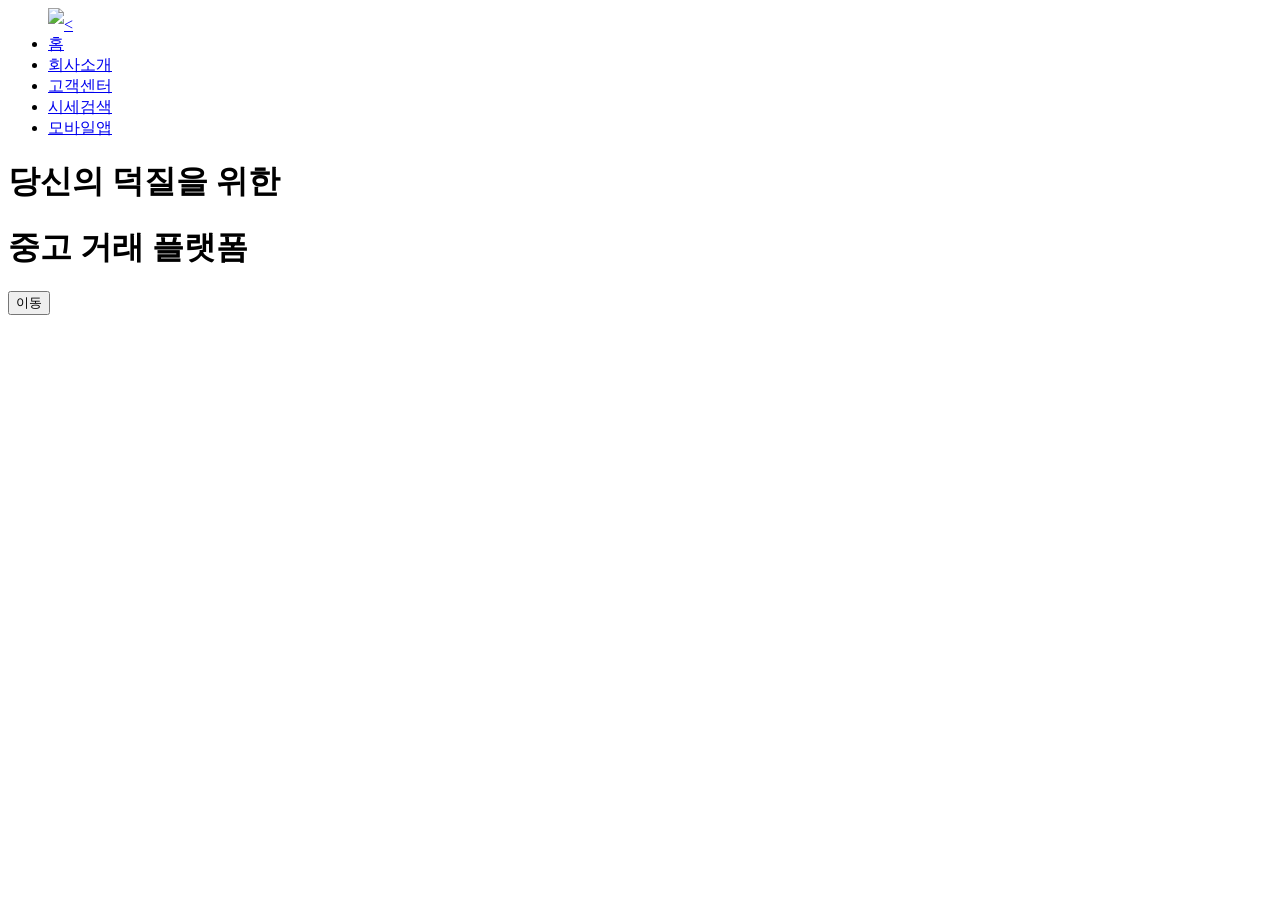
==== index.html @ e1455b30 "Update index.html" ====
<!DOCTYPE html>
<html lang="ko">
<head>
  <meta charset="UTF-8" />
  <meta name="viewport" content="width=device-width, initial-scale=1.0" />
  <link rel="stylesheet" href="/LODI_Shop/util/introduce.css" />
  <title>LODI Shop</title>
  <script src="https://code.jquery.com/jquery-3.2.1.min.js"></script>
</head>

<body>
  <!-- ✅ header는 body 안에 있어야 함 -->
  <header id="header" class="header">
    <ul>
      <a href="/LODI_Shop/index.html">
        <<img src="/LODI_Shop/imgs_introduce/logo.png" style="float: left; margin-top: -8px;" />
      </a>
      <li><a href="#home">홈</a></li>
      <li><a href="#intro">회사소개</a></li>
      <li><a href="#customerService">고객센터</a></li>
      <li><a href="#marketPrice">시세검색</a></li>
      <li><a href="#mobile">모바일앱</a></li>
    </ul>
  </header>

  <div id="home" class="banner">
    <div><h1 class="sa sa-up" data-sa-margin="200">당신의 덕질을 위한</h1></div>
    <div><h1 class="sa sa-up" data-sa-margin="200">중고 거래 플랫폼</h1></div>
    <div>
      <button class="customizedBtn btn1" onclick="location.href='/LODI_Shop/market/main.html'">이동</button>
    </div>
  </div>

  <!-- 스크롤 애니메이션 스크립트 -->
  <script>
    history.scrollRestoration = "manual";

    const saDefaultMargin = 300;
    let saTriggerMargin = 0;
    let saTriggerHeight = 0;
    const saElementList = document.querySelectorAll('.sa');

    const saFunc = function () {
      for (const element of saElementList) {
        if (!element.classList.contains('show')) {
          if (element.dataset.saMargin) {
            saTriggerMargin = parseInt(element.dataset.saMargin);
          } else {
            saTriggerMargin = saDefaultMargin;
          }

          if (element.dataset.saTrigger) {
            saTriggerHeight =
              document.querySelector(element.dataset.saTrigger).getBoundingClientRect().top + saTriggerMargin;
          } else {
            saTriggerHeight = element.getBoundingClientRect().top + saTriggerMargin;
          }

          if (window.innerHeight > saTriggerHeight) {
            let delay = element.dataset.saDelay ? element.dataset.saDelay : 0;
            setTimeout(function () {
              element.classList.add('show');
            }, delay);
          }
        }
      }
    };
    window.addEventListener('load', saFunc);
    window.addEventListener('scroll', saFunc);
  </script>
</body>
</html>
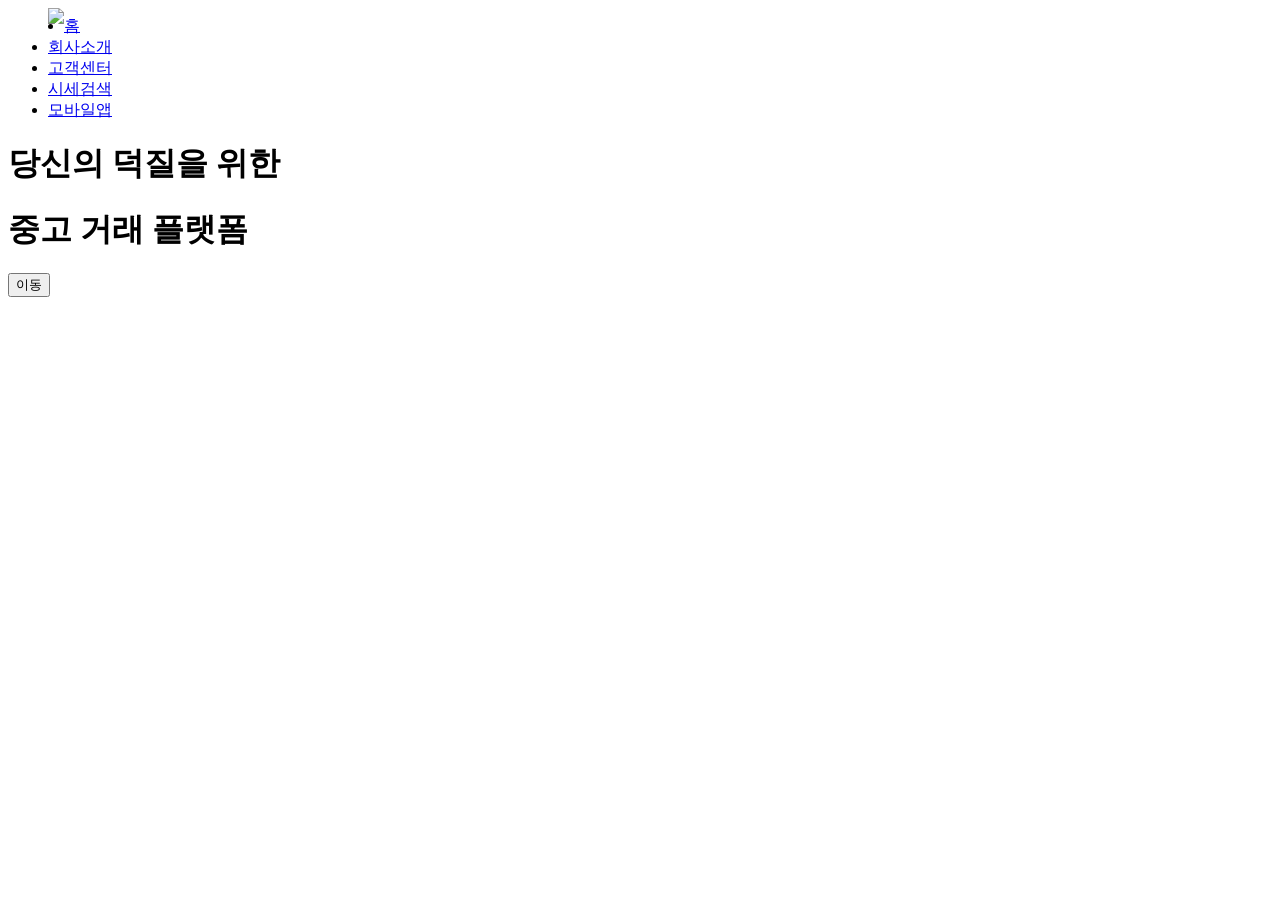
==== commit 2c014de6: "Update index.html" ====
--- a/index.html
+++ b/index.html
@@ -13,7 +13,7 @@
   <header id="header" class="header">
     <ul>
       <a href="/LODI_Shop/index.html">
-        <<img src="/LODI_Shop/imgs_introduce/logo.png" style="float: left; margin-top: -8px;" />
+        <img src="/LODI_Shop/imgs_introduce/logo.png" style="float: left; margin-top: -8px;" />
       </a>
       <li><a href="#home">홈</a></li>
       <li><a href="#intro">회사소개</a></li>
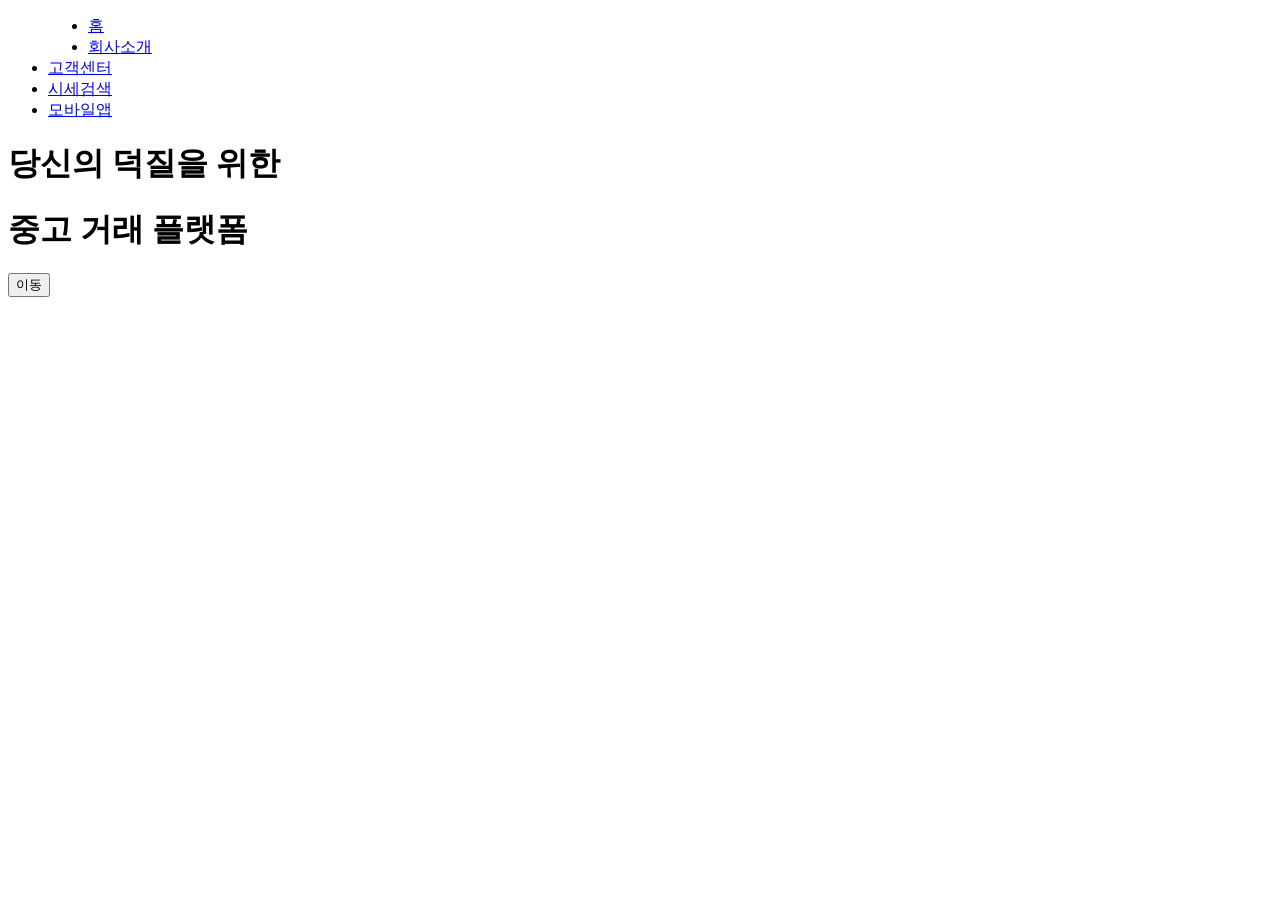
==== commit 20008a6d: "Update index.html" ====
--- a/index.html
+++ b/index.html
@@ -3,7 +3,7 @@
 <head>
   <meta charset="UTF-8" />
   <meta name="viewport" content="width=device-width, initial-scale=1.0" />
-  <link rel="stylesheet" href="/LODI_Shop/util/introduce.css" />
+  <link rel="stylesheet" href="util/introduce.css" />
   <title>LODI Shop</title>
   <script src="https://code.jquery.com/jquery-3.2.1.min.js"></script>
 </head>
@@ -12,8 +12,8 @@
   <!-- ✅ header는 body 안에 있어야 함 -->
   <header id="header" class="header">
     <ul>
-      <a href="/LODI_Shop/index.html">
-        <img src="/LODI_Shop/imgs_introduce/logo.png" style="float: left; margin-top: -8px;" />
+      <a href="index.html">
+        <img src="imgs_introduce/logo.PNG" style="float: left; margin-top: -8px;" />
       </a>
       <li><a href="#home">홈</a></li>
       <li><a href="#intro">회사소개</a></li>
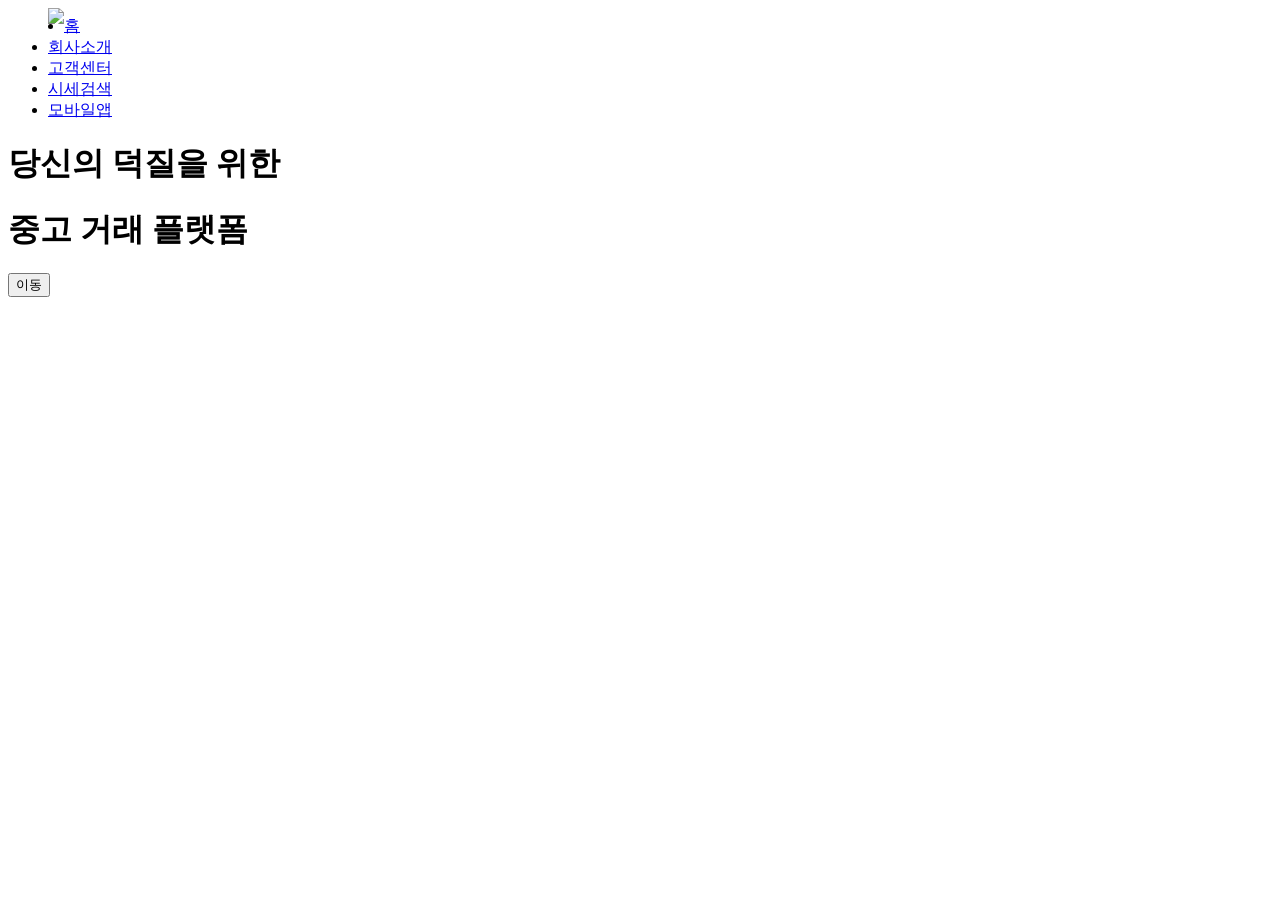
==== commit 612945a5: "Update index.html" ====
--- a/index.html
+++ b/index.html
@@ -3,17 +3,16 @@
 <head>
   <meta charset="UTF-8" />
   <meta name="viewport" content="width=device-width, initial-scale=1.0" />
-  <link rel="stylesheet" href="util/introduce.css" />
+  <link rel="stylesheet" href="/LODI_Shop/util/introduce.css" />
   <title>LODI Shop</title>
   <script src="https://code.jquery.com/jquery-3.2.1.min.js"></script>
 </head>
 
 <body>
-  <!-- ✅ header는 body 안에 있어야 함 -->
   <header id="header" class="header">
     <ul>
-      <a href="index.html">
-        <img src="imgs_introduce/logo.PNG" style="float: left; margin-top: -8px;" />
+      <a href="/LODI_Shop/index.html">
+        <img src="/LODI_Shop/imgs_introduce/logo.PNG" style="float: left; margin-top: -8px;" />
       </a>
       <li><a href="#home">홈</a></li>
       <li><a href="#intro">회사소개</a></li>
@@ -43,28 +42,22 @@
     const saFunc = function () {
       for (const element of saElementList) {
         if (!element.classList.contains('show')) {
-          if (element.dataset.saMargin) {
-            saTriggerMargin = parseInt(element.dataset.saMargin);
-          } else {
-            saTriggerMargin = saDefaultMargin;
-          }
+          saTriggerMargin = element.dataset.saMargin ? parseInt(element.dataset.saMargin) : saDefaultMargin;
 
-          if (element.dataset.saTrigger) {
-            saTriggerHeight =
-              document.querySelector(element.dataset.saTrigger).getBoundingClientRect().top + saTriggerMargin;
-          } else {
-            saTriggerHeight = element.getBoundingClientRect().top + saTriggerMargin;
-          }
+          saTriggerHeight = element.dataset.saTrigger
+            ? document.querySelector(element.dataset.saTrigger).getBoundingClientRect().top + saTriggerMargin
+            : element.getBoundingClientRect().top + saTriggerMargin;
 
           if (window.innerHeight > saTriggerHeight) {
             let delay = element.dataset.saDelay ? element.dataset.saDelay : 0;
-            setTimeout(function () {
+            setTimeout(() => {
               element.classList.add('show');
             }, delay);
           }
         }
       }
     };
+
     window.addEventListener('load', saFunc);
     window.addEventListener('scroll', saFunc);
   </script>
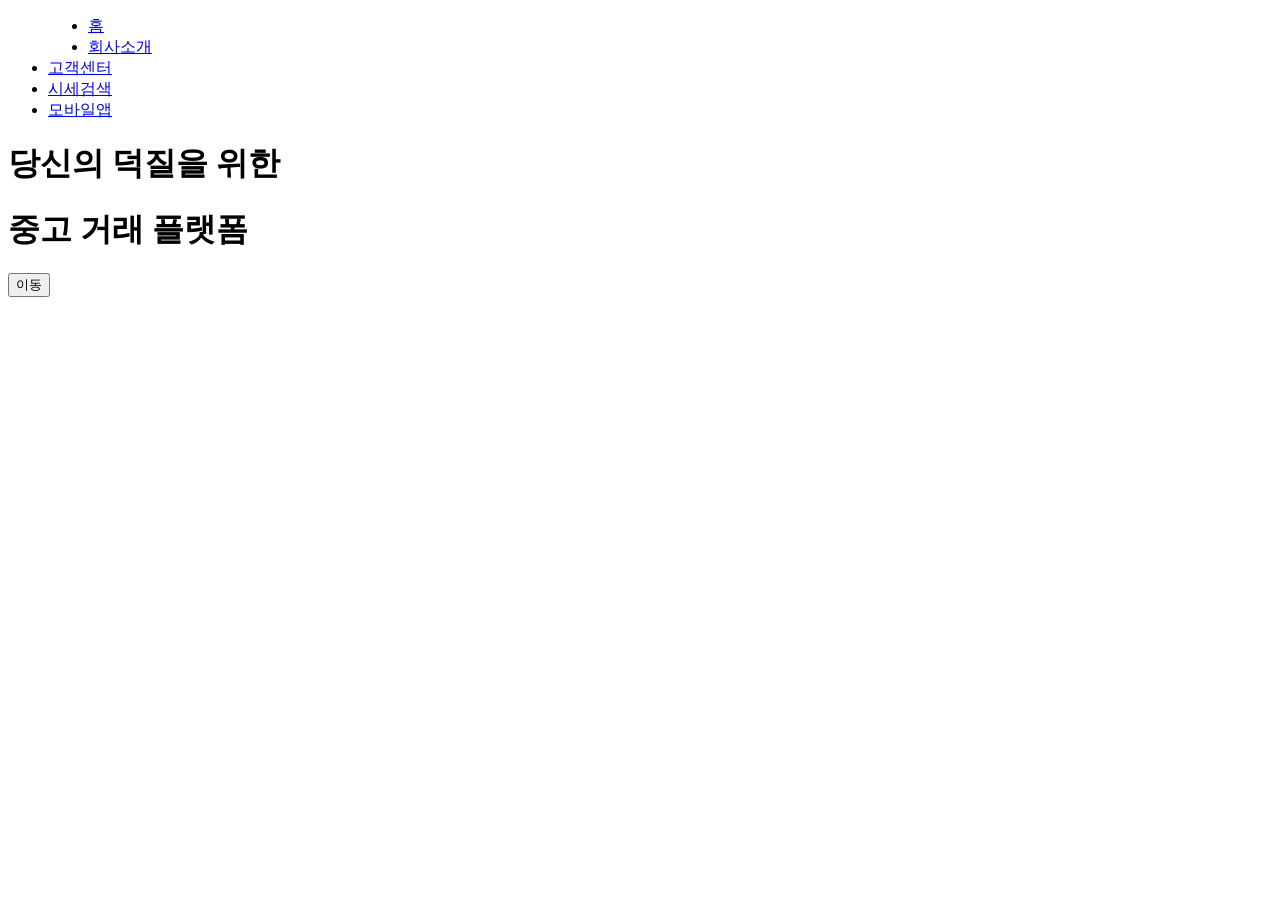
==== commit 3b51229e: "Update index.html" ====
--- a/index.html
+++ b/index.html
@@ -3,7 +3,7 @@
 <head>
   <meta charset="UTF-8" />
   <meta name="viewport" content="width=device-width, initial-scale=1.0" />
-  <link rel="stylesheet" href="/LODI_Shop/util/introduce.css" />
+  <link rel="stylesheet" href="https://seungmin07.github.io/LODI_Shop/util/introduce.css" />
   <title>LODI Shop</title>
   <script src="https://code.jquery.com/jquery-3.2.1.min.js"></script>
 </head>
@@ -12,7 +12,7 @@
   <header id="header" class="header">
     <ul>
       <a href="/LODI_Shop/index.html">
-        <img src="/LODI_Shop/imgs_introduce/logo.PNG" style="float: left; margin-top: -8px;" />
+        <img src="https://seungmin07.github.io/LODI_Shop/imgs_introduce/logo.PNG" style="float: left; margin-top: -8px;" />
       </a>
       <li><a href="#home">홈</a></li>
       <li><a href="#intro">회사소개</a></li>
